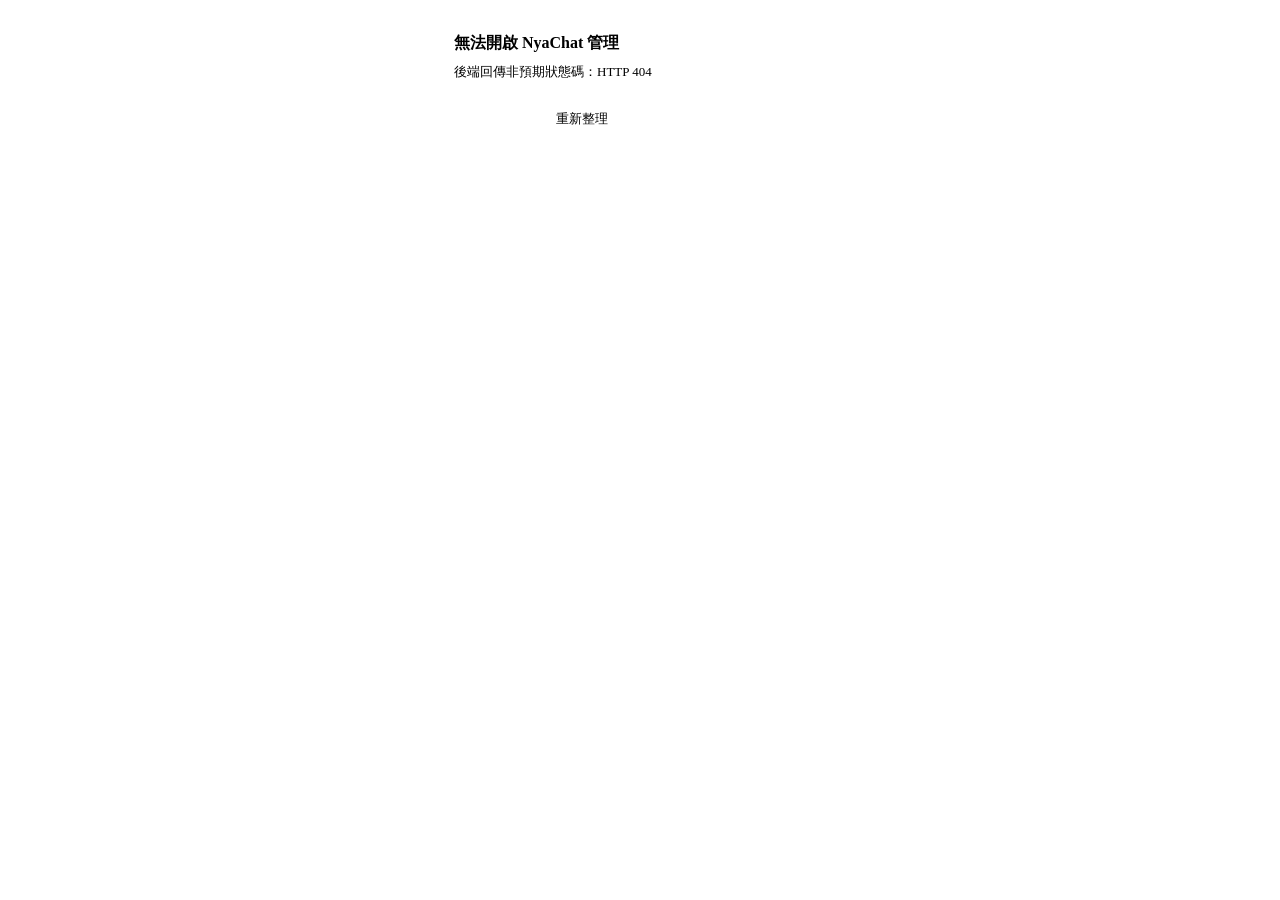
==== packages/csharp/broker/wwwroot/NYAChat/index.html @ eaa712e1 "feat(nyachat): rebase NyaChat onto upstream main, drop quant integration Rebuild the branch from for" ====
<!DOCTYPE html>
<html lang="zh-TW">

<head>
  <meta charset="utf-8">
<link rel="stylesheet" href="/nya-theme.css">
<link rel="stylesheet" href="/admin-shell.css">
<script src="/admin-shell.js" defer></script>
  <meta name="viewport" content="width=device-width, initial-scale=1">
  <title>NyaChat Admin</title>
  <style>
    :root {
      --c-bg: var(--nya-bg);
      --c-surface: var(--nya-surface);
      --c-hover: #FAFBFA;
      --c-border: var(--nya-border);
      --c-border-soft: #E2E4E1;
      --c-border-strong: var(--nya-strong);
      --c-fg: var(--nya-fg);
      --c-fg2: var(--nya-fg-mut);
      --c-fg3: #9AA098;
      --c-fg4: #C2C6C2;
      --c-accent: var(--nya-green);
      --c-accent-fg: var(--nya-green-dark);
      --c-accent-soft: #F0F5EC;
      --c-danger: var(--nya-red);
      --c-danger-fg: #B71C1C;
      --c-danger-soft: #FFF0F0;
      --c-warn: var(--nya-yellow-txt);
      --c-warn-soft: #FFFBF0;
    }

    *, *::before, *::after { box-sizing: border-box; }

    body {
      font-family: var(--font-sans);
      font-size: 14px;
      line-height: 1.4;
      color: var(--c-fg);
      background: var(--c-bg);
      -webkit-font-smoothing: antialiased;
    }

    #root { height: 100%; }

    button, input, select, textarea { font-family: inherit; }

    a { color: var(--c-accent-fg); text-decoration: none; }
    a:hover { text-decoration: underline; }

    p, h1, h2, h3 { margin: 0; }

    .mono { font-family: var(--font-mono); font-feature-settings: "tnum" 1; }

    code, pre, kbd, samp { font-family: var(--font-mono); font-size: 12px; }

    kbd {
      display: inline-block; padding: 0 5px; line-height: 18px;
      border: 1px solid var(--c-border-strong); border-radius: 3px;
      background: var(--c-surface); color: var(--c-fg2); font-size: 11px;
    }

    :focus-visible { outline: 2px solid var(--c-accent); outline-offset: 1px; }
    input:focus-visible, select:focus-visible, textarea:focus-visible { outline: none; }

    ::-webkit-scrollbar { width: 8px; height: 8px; }
    ::-webkit-scrollbar-thumb { background: var(--c-border-strong); border-radius: 4px; }
    ::-webkit-scrollbar-track { background: transparent; }

    ::selection { background: var(--c-accent-soft); color: var(--c-fg); }

    @keyframes nya-spin { to { transform: rotate(360deg); } }
  </style>

  <!-- ── 後端連線確認：永遠使用真實後端，連線失敗直接顯示錯誤頁面 ── -->
  <script>
    (function () {
      window.MOCK_MODE = false;

      window.__nyaReady = new Promise(async function (resolve) {
        const STATUS_URL = '/api/v1/local-admin/nya/status';
        const TIMEOUT_MS = 5000;

        function showError(html) {
          if (document.readyState === 'loading') {
            document.addEventListener('DOMContentLoaded', function () { showError(html); }, { once: true });
            return;
          }
          var root = document.getElementById('root');
          if (root) {
            root.innerHTML =
              '<div style="display:flex;align-items:center;justify-content:center;height:100%;background:var(--c-bg);">' +
              '<div style="width:min(420px,calc(100vw - 32px));padding:24px;background:var(--c-surface);' +
              'border:1px solid var(--c-fg);">' +
              '<h2 style="color:var(--c-fg);font-size:16px;font-weight:600;margin-bottom:8px;">無法開啟 NyaChat 管理</h2>' +
              '<p style="color:var(--c-fg2);line-height:1.6;font-size:13px;margin-bottom:20px;">' + html + '</p>' +
              '<div style="display:flex;gap:8px;">' +
              '<a href="/line-admin.html" style="display:inline-flex;align-items:center;height:32px;padding:0 14px;' +
              'background:var(--c-accent);color:#fff;border-radius:4px;text-decoration:none;font-size:13px;font-weight:500;">前往登入</a>' +
              '<button onclick="location.reload()" style="height:32px;padding:0 14px;background:var(--c-surface);' +
              'color:var(--c-fg);border:1px solid var(--c-fg);border-radius:4px;cursor:pointer;font-size:13px;font-weight:500;">重新整理</button>' +
              '</div></div></div>';
          }
          // 不呼叫 resolve()，React 不會掛載
        }

        try {
          var ctl = new AbortController();
          var tid = setTimeout(function () { ctl.abort(); }, TIMEOUT_MS);
          var res = await fetch(STATUS_URL, {
            method: 'GET',
            credentials: 'include',
            signal: ctl.signal,
          });
          clearTimeout(tid);

          if (res.status === 200) {
            try {
              var json = await res.json();
              if (json && json.success === true) {
                console.info('[NyaChat] 後端連線成功');
                resolve();
                return;
              }
            } catch (_) { }
            showError('後端回傳 200 但格式不符，可能版本不相容。');
            return;
          }

          if (res.status === 403) {
            showError('拒絕連線');
          } else if (res.status === 401) {
            showError(
              '尚未登入或 Session 已過期。<br>' +
              '請先完成登入後，再重新整理。'
            );
          } else {
            showError('後端回傳非預期狀態碼：HTTP ' + res.status);
          }
        } catch (err) {
          var reason = err.name === 'AbortError'
            ? '連線逾時（' + (TIMEOUT_MS / 1000) + ' 秒）'
            : err.message;
          showError('無法連線至後端伺服器。<br>原因：' + reason + '<br><br>請確認 Broker 服務已啟動，且使用 localhost / 127.0.0.1 存取。');
        }
      });
    })();
  </script>

  <script src="/vendor/react@18.3.1/react.development.js"
    integrity="sha384-hD6/rw4ppMLGNu3tX5cjIb+uRZ7UkRJ6BPkLpg4hAu/6onKUg4lLsHAs9EBPT82L"
    crossorigin="anonymous"></script>
  <script src="/vendor/react-dom@18.3.1/react-dom.development.js"
    integrity="sha384-u6aeetuaXnQ38mYT8rp6sbXaQe3NL9t+IBXmnYxwkUI2Hw4bsp2Wvmx4yRQF1uAm"
    crossorigin="anonymous"></script>
  <script src="/vendor/babel-standalone@7.29.0/babel.min.js"
    integrity="sha384-m08KidiNqLdpJqLq95G/LEi8Qvjl/xUYll3QILypMoQ65QorJ9Lvtp2RXYGBFj1y"
    crossorigin="anonymous"></script>
</head>

<body>
  <div id="root" class="b4a-fill"></div>

  <!-- 2. UI primitives -->
  <script type="text/babel" src="ui.jsx"></script>

  <!-- 3. API wrapper (uses window.mockResolve) -->
  <script type="text/babel" src="api.jsx"></script>

  <!-- 4. Shared components (Toast, Confirm, Table, Pagination…) -->
  <script type="text/babel" src="components.jsx"></script>

  <!-- 5. Pages (load order matters: misc/facts before PageC) -->
  <script type="text/babel" src="PageB.jsx"></script>
  <script type="text/babel" src="PageHome.jsx"></script>
  <script type="text/babel" src="PageC_misc.jsx"></script>
  <script type="text/babel" src="PageC_facts.jsx"></script>
  <script type="text/babel" src="PageC.jsx"></script>
  <script type="text/babel" src="PageD.jsx"></script>
  <script type="text/babel" src="PageE.jsx"></script>
  <script type="text/babel" src="PageF.jsx"></script>
  <script type="text/babel" src="PageG.jsx"></script>
  <script type="text/babel" src="PageH.jsx"></script>

  <!-- 6. App shell — mounts last -->
  <script type="text/babel" src="App.jsx"></script>
</body>

</html>
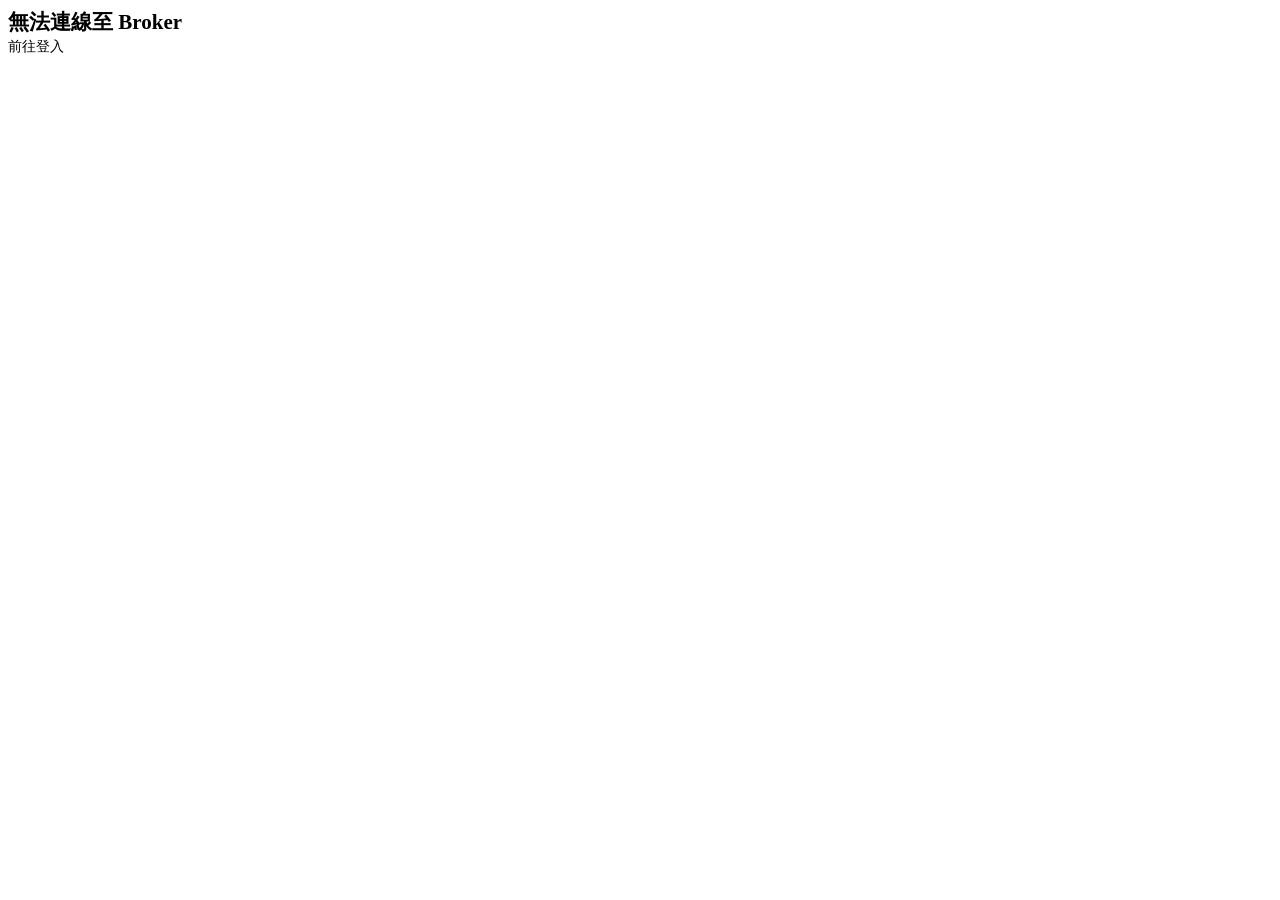
==== commit 3cfcf86d: "feat(nyachat): chat-room topics, admin UI audit fixes, per-turn trace - Topics are chat rooms again:" ====
--- a/packages/csharp/broker/wwwroot/NYAChat/index.html
+++ b/packages/csharp/broker/wwwroot/NYAChat/index.html
@@ -72,78 +72,30 @@
     @keyframes nya-spin { to { transform: rotate(360deg); } }
   </style>
 
-  <!-- ── 後端連線確認：永遠使用真實後端，連線失敗直接顯示錯誤頁面 ── -->
   <script>
-    (function () {
-      window.MOCK_MODE = false;
-
-      window.__nyaReady = new Promise(async function (resolve) {
-        const STATUS_URL = '/api/v1/local-admin/nya/status';
-        const TIMEOUT_MS = 5000;
-
-        function showError(html) {
-          if (document.readyState === 'loading') {
-            document.addEventListener('DOMContentLoaded', function () { showError(html); }, { once: true });
-            return;
-          }
-          var root = document.getElementById('root');
-          if (root) {
-            root.innerHTML =
-              '<div style="display:flex;align-items:center;justify-content:center;height:100%;background:var(--c-bg);">' +
-              '<div style="width:min(420px,calc(100vw - 32px));padding:24px;background:var(--c-surface);' +
-              'border:1px solid var(--c-fg);">' +
-              '<h2 style="color:var(--c-fg);font-size:16px;font-weight:600;margin-bottom:8px;">無法開啟 NyaChat 管理</h2>' +
-              '<p style="color:var(--c-fg2);line-height:1.6;font-size:13px;margin-bottom:20px;">' + html + '</p>' +
-              '<div style="display:flex;gap:8px;">' +
-              '<a href="/line-admin.html" style="display:inline-flex;align-items:center;height:32px;padding:0 14px;' +
-              'background:var(--c-accent);color:#fff;border-radius:4px;text-decoration:none;font-size:13px;font-weight:500;">前往登入</a>' +
-              '<button onclick="location.reload()" style="height:32px;padding:0 14px;background:var(--c-surface);' +
-              'color:var(--c-fg);border:1px solid var(--c-fg);border-radius:4px;cursor:pointer;font-size:13px;font-weight:500;">重新整理</button>' +
-              '</div></div></div>';
-          }
-          // 不呼叫 resolve()，React 不會掛載
+    window.MOCK_MODE = false;
+    window.__nyaReady = (async function () {
+      const ctl = new AbortController();
+      const timeout = setTimeout(() => ctl.abort(), 5000);
+      try {
+        const res = await fetch('/api/v1/local-admin/status', { credentials: 'include', signal: ctl.signal });
+        const json = await res.json();
+        if (!res.ok || !json.success || !json.data?.authenticated) {
+          location.replace('/line-admin.html');
+          return new Promise(() => {});
         }
-
-        try {
-          var ctl = new AbortController();
-          var tid = setTimeout(function () { ctl.abort(); }, TIMEOUT_MS);
-          var res = await fetch(STATUS_URL, {
-            method: 'GET',
-            credentials: 'include',
-            signal: ctl.signal,
-          });
-          clearTimeout(tid);
-
-          if (res.status === 200) {
-            try {
-              var json = await res.json();
-              if (json && json.success === true) {
-                console.info('[NyaChat] 後端連線成功');
-                resolve();
-                return;
-              }
-            } catch (_) { }
-            showError('後端回傳 200 但格式不符，可能版本不相容。');
-            return;
-          }
-
-          if (res.status === 403) {
-            showError('拒絕連線');
-          } else if (res.status === 401) {
-            showError(
-              '尚未登入或 Session 已過期。<br>' +
-              '請先完成登入後，再重新整理。'
-            );
-          } else {
-            showError('後端回傳非預期狀態碼：HTTP ' + res.status);
-          }
-        } catch (err) {
-          var reason = err.name === 'AbortError'
-            ? '連線逾時（' + (TIMEOUT_MS / 1000) + ' 秒）'
-            : err.message;
-          showError('無法連線至後端伺服器。<br>原因：' + reason + '<br><br>請確認 Broker 服務已啟動，且使用 localhost / 127.0.0.1 存取。');
-        }
-      });
+        window.__nyaAuth = json.data;
+      } catch {
+        if (document.readyState === 'loading') await new Promise(resolve => document.addEventListener('DOMContentLoaded', resolve, { once: true }));
+        const root = document.getElementById('root');
+        const title = document.createElement('h2');
+        title.textContent = '無法連線至 Broker';
+        const link = document.createElement('a');
+        link.href = '/line-admin.html';
+        link.textContent = '前往登入';
+        root.replaceChildren(title, link);
+        return new Promise(() => {});
+      } finally { clearTimeout(timeout); }
     })();
   </script>
 
@@ -161,16 +113,12 @@
 <body>
   <div id="root" class="b4a-fill"></div>
 
-  <!-- 2. UI primitives -->
   <script type="text/babel" src="ui.jsx"></script>
 
-  <!-- 3. API wrapper (uses window.mockResolve) -->
   <script type="text/babel" src="api.jsx"></script>
 
-  <!-- 4. Shared components (Toast, Confirm, Table, Pagination…) -->
   <script type="text/babel" src="components.jsx"></script>
 
-  <!-- 5. Pages (load order matters: misc/facts before PageC) -->
   <script type="text/babel" src="PageB.jsx"></script>
   <script type="text/babel" src="PageHome.jsx"></script>
   <script type="text/babel" src="PageC_misc.jsx"></script>
@@ -180,9 +128,8 @@
   <script type="text/babel" src="PageE.jsx"></script>
   <script type="text/babel" src="PageF.jsx"></script>
   <script type="text/babel" src="PageG.jsx"></script>
-  <script type="text/babel" src="PageH.jsx"></script>
+  <script type="text/babel" src="PageI.jsx"></script>
 
-  <!-- 6. App shell — mounts last -->
   <script type="text/babel" src="App.jsx"></script>
 </body>
 
